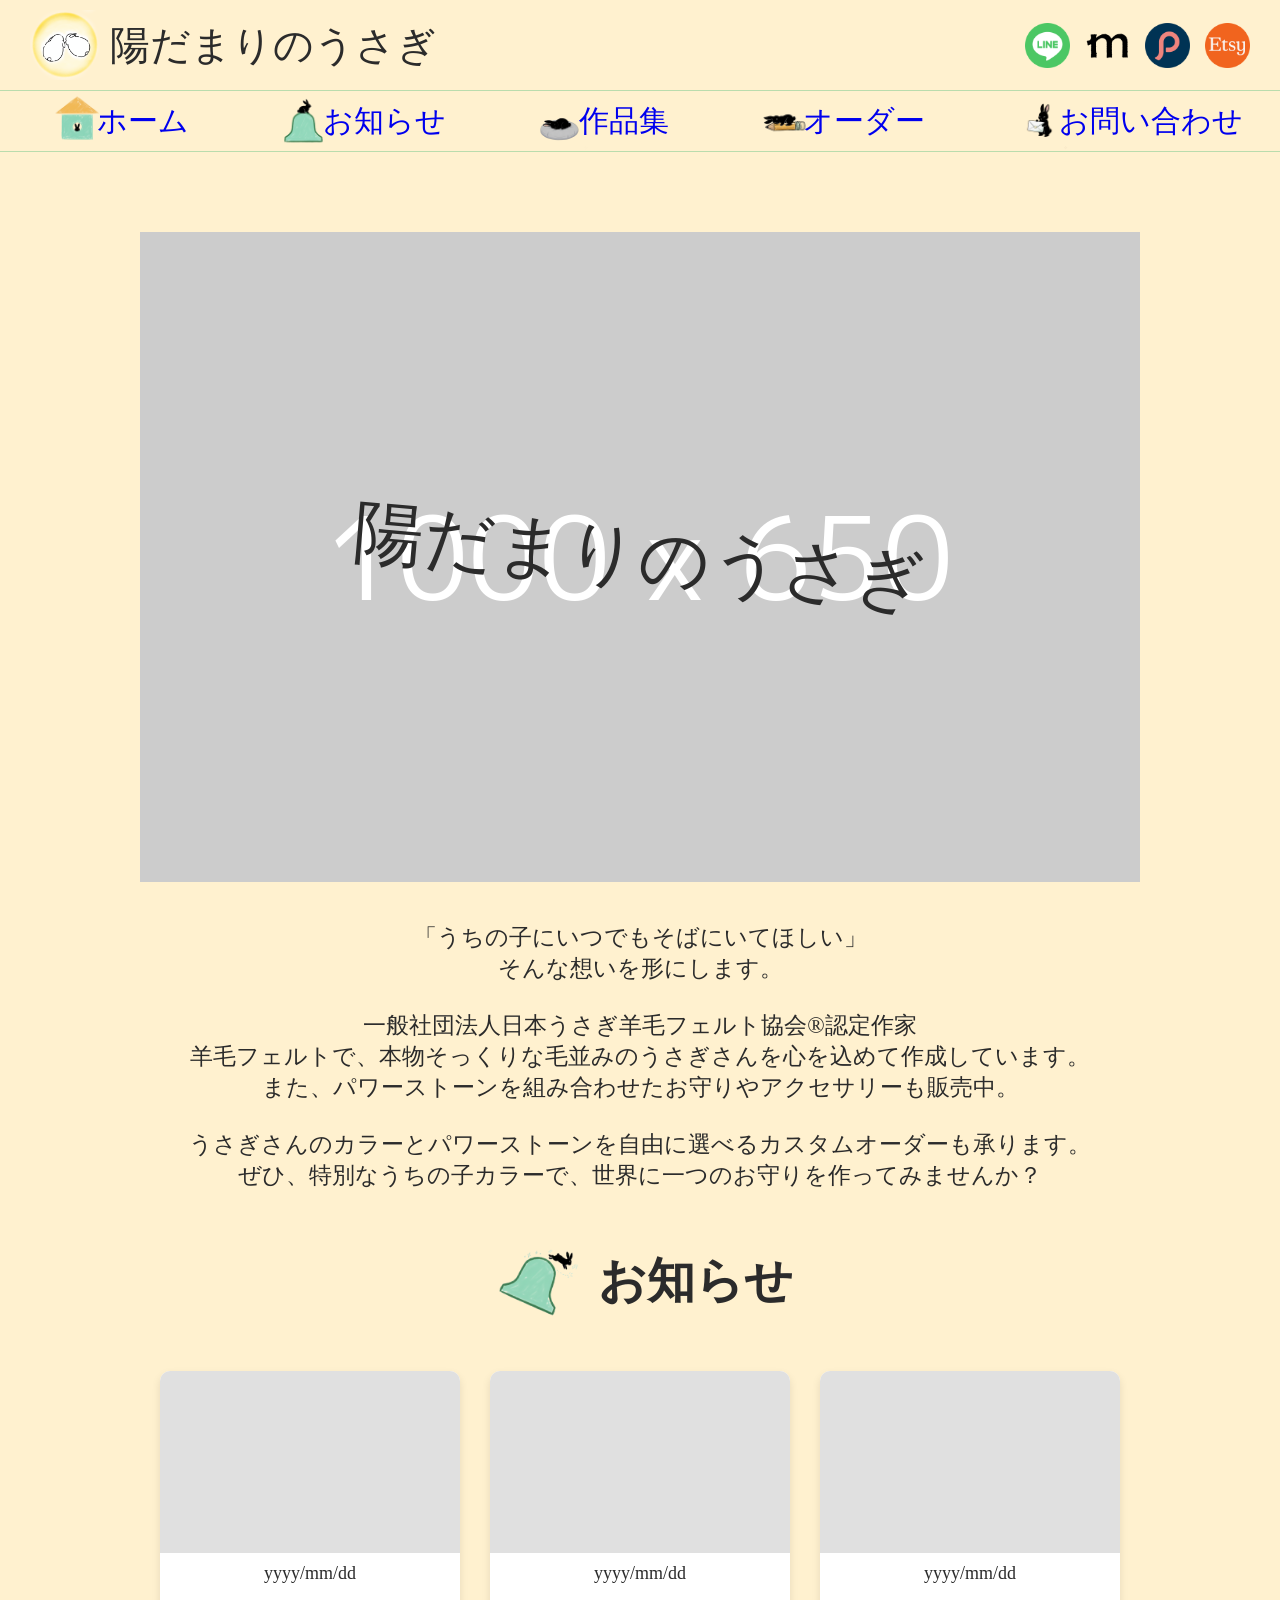
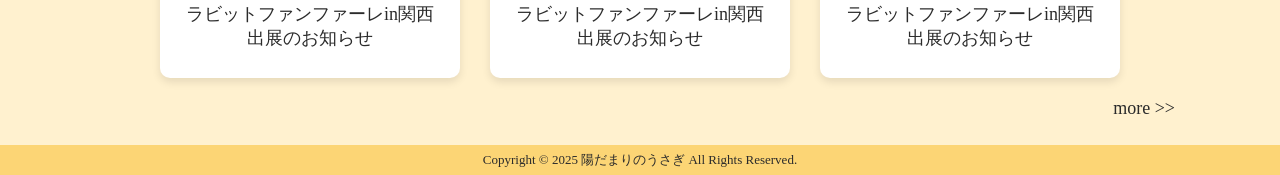
==== index.html @ 22de8309 "Add files via upload" ====
<!DOCTYPE html>
<html>
<head>
<meta charset="utf-8">
<title>陽だまりのうさぎ</title>
<link rel="stylesheet" href="./css/home.css" type="text/css">
</head>
<body>
<div id="wrapper">

<header class="site-header">
	<div class="header-top">
		<div class="header-logo-group">
      <img src="images/logo.png" alt="陽だまりのうさぎのロゴ">
      <div class="header-logo">陽だまりのうさぎ</div>
    </div>
    <nav class="header-sns">
      <a href="https://www.instagram.com/hidamarinousagi/" class="icon instagram"></a>
      <a href="#" class="icon line"></a>
			<a href="https://minne.com/@hidamari-usa" class="icon minne"></a>
			<a href="#" class="icon pinkoi"></a>
			<a href="#" class="icon etsy"></a>
    </nav>
  </div>	
	<nav>
		<ul class="header-nav">
			<li class="nav-item"><a href="./index.html" class="button-01 home">ホーム</a></li>
			<li class="nav-item"><a href="./news.html" class="button-01 news">お知らせ</a></li>
			<li class="nav-item"><a href="./work.html" class="button-01 work">作品集</a></li>
			<li class="nav-item"><a href="https://docs.google.com/forms/d/e/1FAIpQLSdNVM219rcetu0OfHrSMZx2u7g0_mI4Am3cXcTMHtJVlJa6pg/viewform" class="button-01 order">オーダー</a></li>
			<li class="nav-item"><a href="./contact.html" class="button-01 contact">お問い合わせ</a></li>
		</ul>
	</nav>
</header>
<main>
	<div class="main">
		<div class="main-bg">
			<div class="main-title">
				陽だまりのうさぎ
			</div>
		</div>
	</div>
	<div class="main-txt">
		<p>「うちの子にいつでもそばにいてほしい」<br>
		そんな想いを形にします。<br>
		<br>
		一般社団法人日本うさぎ羊毛フェルト協会®認定作家<br>
		羊毛フェルトで、本物そっくりな毛並みのうさぎさんを心を込めて作成しています。<br>
			また、パワーストーンを組み合わせたお守りやアクセサリーも販売中。<br>
		<br>
		うさぎさんのカラーとパワーストーンを自由に選べるカスタムオーダーも承ります。<br>  
		ぜひ、特別なうちの子カラーで、世界に一つのお守りを作ってみませんか？</p>
	</div>
	<hr>
	<section class="news-section">
		<h2 class="section-title">
			<span class="icon"></span>お知らせ
		</h2>
		<div class="news-container">
        
        <a href="#" class="news-card">
            <div class="news-image"></div>
            <p class="news-date">yyyy/mm/dd</p>
            <p class="news-title">ラビットファンファーレin関西<br>出展のお知らせ</p>
        </a>
        
        <a href="#" class="news-card">
            <div class="news-image"></div>
            <p class="news-date">yyyy/mm/dd</p>
            <p class="news-title">ラビットファンファーレin関西<br>出展のお知らせ</p>
        </a>
        
        <a href="#" class="news-card">
            <div class="news-image"></div>
            <p class="news-date">yyyy/mm/dd</p>
            <p class="news-title">ラビットファンファーレin関西<br>出展のお知らせ</p>
        </a>
    </div>
    <p class="news-more-link">
        <a href="./work.html">more >></a>
    </p>
</section>
<br>
</main>
<footer>Copyright © 2025 陽だまりのうさぎ All Rights Reserved.</footer>
</div>
</body>
</html>
---- css/home.css ----
@charset "utf-8";

/* ==================== リセットと基本設定 ==================== */
html,body{
	width: 100%;
	height: 100%;
	margin: 0;
	padding: 0;
	font-size: 23px;
	font-weight: normal;
	font-style: normal;
	text-decoration: none;
	color: #2B2B2B;
	background-color: transparent;
	font-family: "Shin Retro Maru Gothic";
}

img{
	border: none;
	vertical-align: bottom;
}

body{
	background: #FFF1CF url("../images/bg_img.jpg") top center no-repeat;
	background-size: cover;
}

hr {
  display: none;
}

/* ==================== ヘッダー ==================== */
.site-header {
  width: 100%;
}

.header-top {
	height:90px;
  display: flex;
  justify-content: space-between;
  align-items: center;
  padding: 0px 30px;
  border-bottom: 1px solid #BADCAD;
}

.header-logo-group {
  display: flex;
  align-items: center;
  gap: 10px;
}

.header-logo-group img {
  width: 70px;
  height: 70px;
}

.header-logo {
  font-size: 40px;
	font-family: "AlpenFontFree";
}

.header-sns {
  display: flex;
  gap: 15px;
}

.header-sns a {
  display: block;
  width: 45px;
  height: 45px;
	background-size: cover;
  background-repeat: no-repeat;
  background-position: center;
}

.icon.instagram {
    background-image: url('../images/menu/instagram.png');
}

.icon.line {
    background-image: url('../images/menu/LINE.png');
}

.icon.minne {
    background-image: url('../images/menu/Minne.png');
}

.icon.pinkoi {
    background-image: url('../images/menu/Pinkoi.png');
}

.icon.etsy {
    background-image: url('../images/menu/Etsy.png');
}

.header-nav {
  list-style: none;
  margin: 0;
	width: 100%;
  padding: 0;
	height: 60px;
	line-height: 60px;
  display: flex;
  justify-content: space-around;
	border-bottom: 1px solid #BADCAD;
	font-size: 30px;
	font-family: "AlpenFontFree";
}

.button-01 {
  display: block;
  text-decoration: none;
  
  background-repeat: no-repeat;
  background-position: left 10px center; 
  background-size: 60px 60px;
  padding-left: 60px;
}

.button-01:visited 
{
  color: #2B2B2B; 
}

.button-01.home {
  background-image: url("../images/menu/home_icon.png");
	transition: color 0.2s ease;
}
.button-01.home:hover {
  background-image: url("../images/menu/home_icon_hover.png");    
	transition: background-image 0.2s ease, color 0.2s ease, opacity 0.2s ease;}

.button-01.news {
  background-image: url("../images/menu/news_icon.png");
	transition: color 0.2s ease;
}
.button-01.news:hover {
  background-image: url("../images/menu/news_icon_hover.png");    
	transition: background-image 0.2s ease, color 0.2s ease, opacity 0.2s ease;}

.button-01.work {
  background-image: url("../images/menu/work_icon.png");
	transition: color 0.2s ease;
}
.button-01.work:hover {
  background-image: url("../images/menu/work_icon_hover.png");    
	transition: background-image 0.2s ease, color 0.2s ease, opacity 0.2s ease;
}

.button-01.order {
  background-image: url("../images/menu/order_icon.png");
	transition: color 0.2s ease;
}
.button-01.order:hover {
  background-image: url("../images/menu/order_icon_hover.png");    
  transition: background-image 0.2s ease, color 0.2s ease, opacity 0.2s ease;
}

.button-01.contact {
  background-image: url("../images/menu/contact_icon.png");
	transition: color 0.2s ease;
}
.button-01.contact:hover {
  background-image: url("../images/menu/contact_icon_hover.png");    
  transition: background-image 0.2s ease, color 0.2s ease, opacity 0.2s ease;
}

/* ==================== メインコンテンツ関連 ==================== */

.main{
  width: 100%;
	text-align: center;
	margin: 0 auto;
	margin-top: 80px;
	margin-bottom: 40px;
}

.main-bg {
	width: 1000px;
	height: 650px;
	margin: 0 auto;
	background: url('../images/main.png') center/cover no-repeat;
  background-color: #FFF1CF; 
	display: flex;
	justify-content: center;
	align-items: center;
}

.main-title{
	transform: rotate(5deg);
	font-size: 70px;
	font-family: "AlpenFontFree";
  color: #2B2B2B;
}

.main-txt{
	text-align: center;
	margin: 0 auto;
}

/* ==================== お知らせ ==================== */

.news-section {
    background-color: #FFF1CF; 
    text-align: center; 
}

.section-title {
    font-size: 48px;
		font-family: "AlpenFontFree";
    display: flex;
    justify-content: center;
    align-items: center;
}

.section-title .icon {
    display: inline-block;
    width: 100px; 
    height: 100px; 
    background-image: url('../images/menu/news_icon_hover.png');
    background-size: contain;
    margin-right: 10px;
}

.news-container {
    display: flex;
    justify-content: center;
    gap: 30px;
    max-width: 1100px;
    margin: 0 auto;
}

.news-card {
    display: block;
    text-decoration: none;
    color: inherit;
    width: 300px;
    text-align: center;
    background-color: white;
    box-shadow: 0 4px 8px rgba(0, 0, 0, 0.1);
    padding-bottom: 10px;
		border-radius: 10px;
		overflow: hidden;
}

.news-image {
    width: 100%;
    height: 182px; 
    background-color: #E0E0E0;
    margin-bottom: 10px;
}

.news-date {
    font-size: 18px;
    margin: 5px 0 5px 0;
}

.news-title {
    font-size: 18px;
}

.news-more-link {
    max-width: 1100px; /* カードと同じ幅の制限 */
    margin: 20px auto 0 auto; 
    text-align: right; /* 右端に寄せる */
    padding-right: 30px; /* 画面右端からの余白 */
    font-size: 18px;
}

.news-more-link a {
    color: inherit;
    text-decoration: none;
}

/* ==================== フッター ==================== */

footer{
	width: 100%;
	height: 30px;
	background: #FCD575;
	color: #2B2B2B;
	text-align: center;
	font-size: 13px;
	line-height: 30px;
}
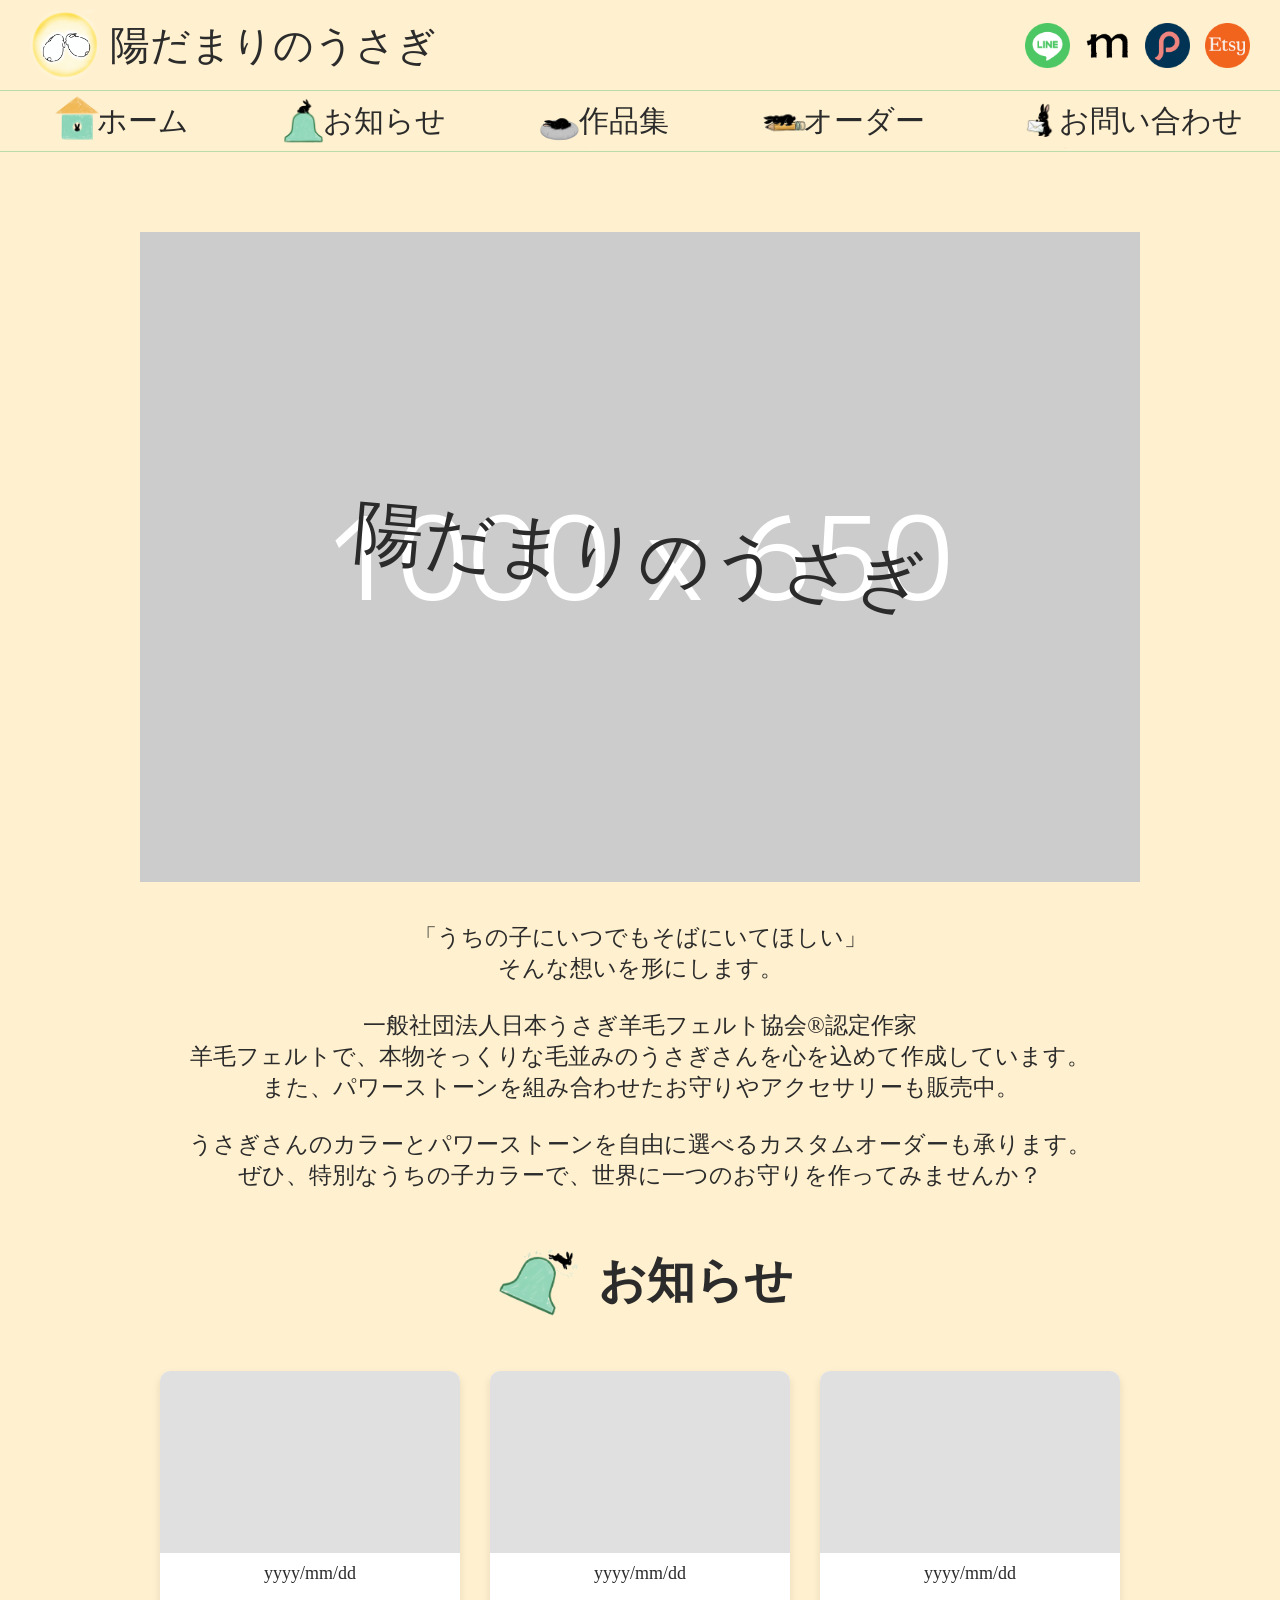
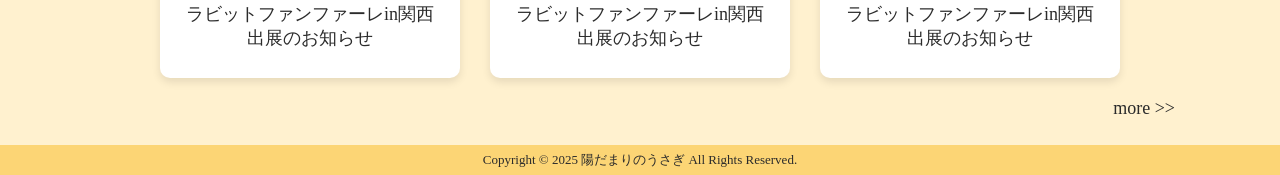
==== commit 1929c9f4: "Update index.html" ====
--- a/index.html
+++ b/index.html
@@ -2,6 +2,7 @@
 <html>
 <head>
 <meta charset="utf-8">
+<meta name="viewport" content="width=device-width, initial-scale=1.0">
 <title>陽だまりのうさぎ</title>
 <link rel="stylesheet" href="./css/home.css" type="text/css">
 </head>
--- a/css/home.css
+++ b/css/home.css
@@ -110,6 +110,7 @@
 .button-01 {
   display: block;
   text-decoration: none;
+	color: #2B2B2B;
   
   background-repeat: no-repeat;
   background-position: left 10px center; 
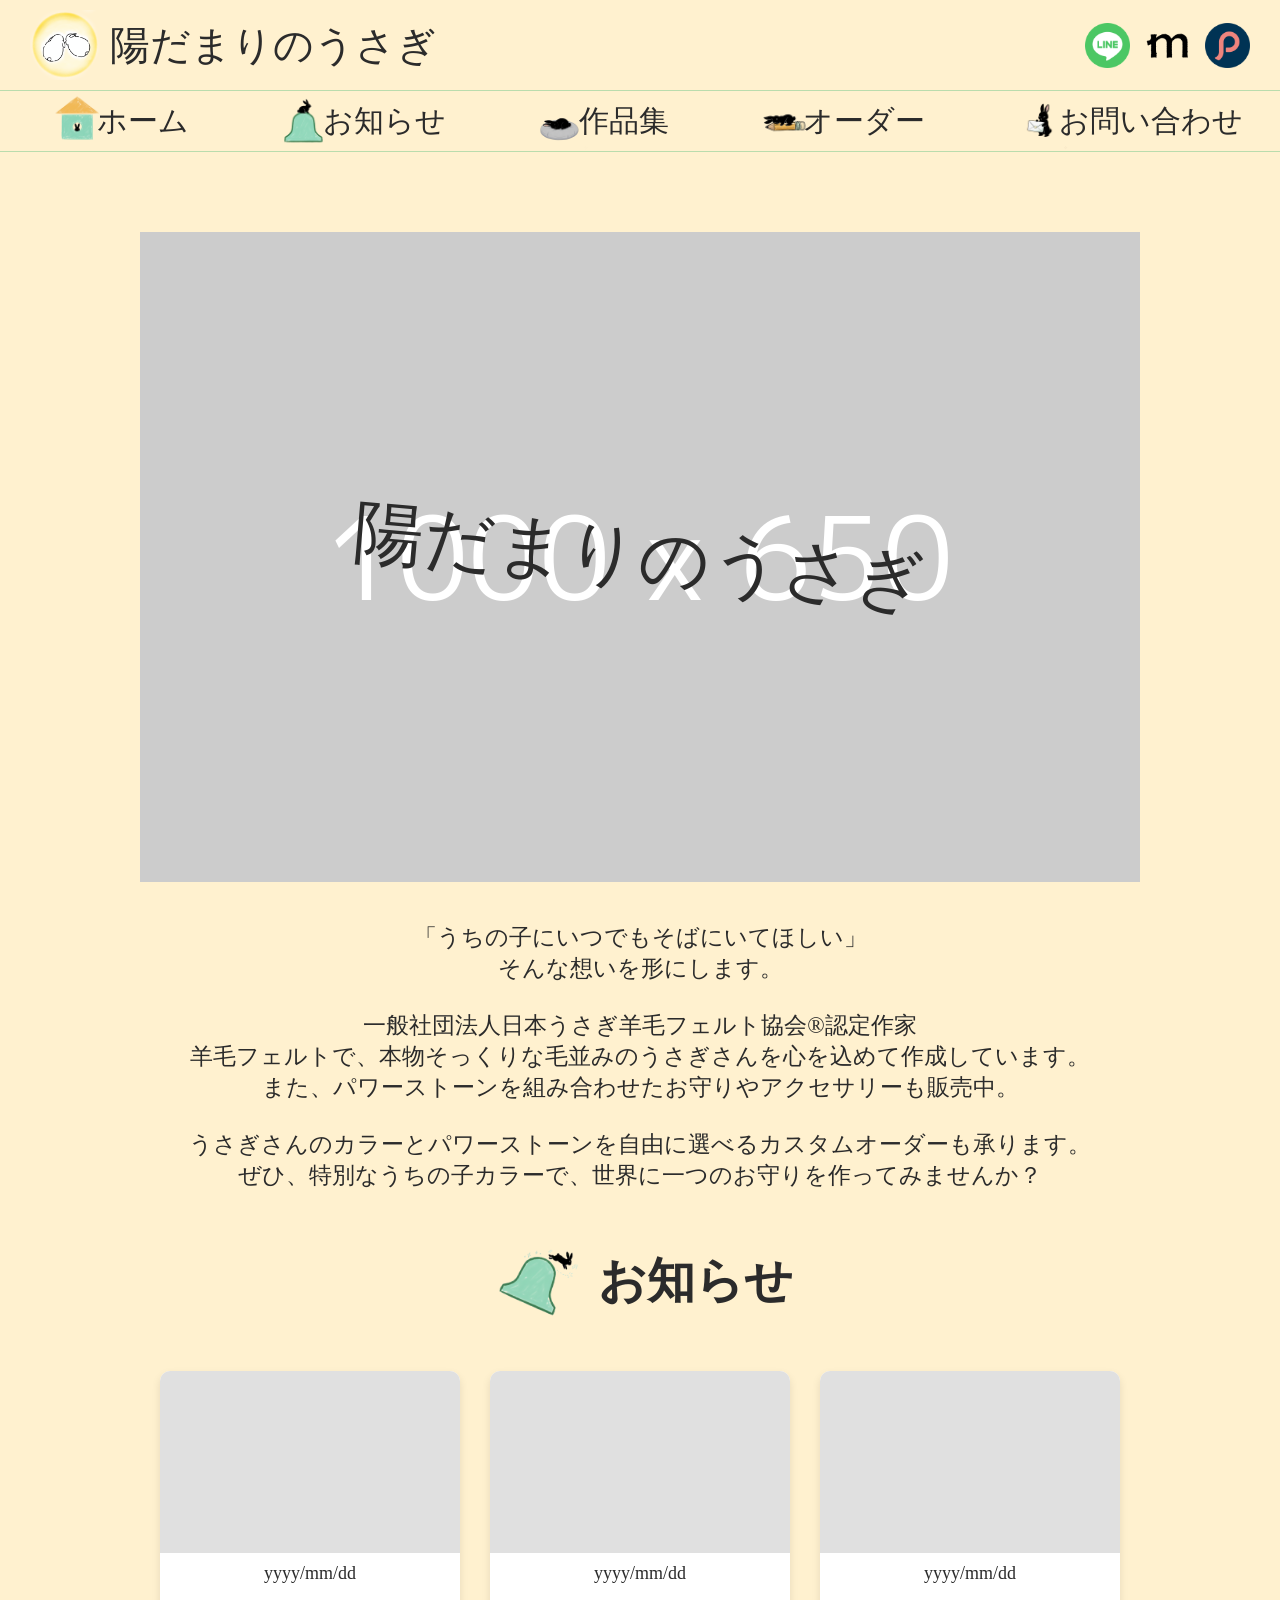
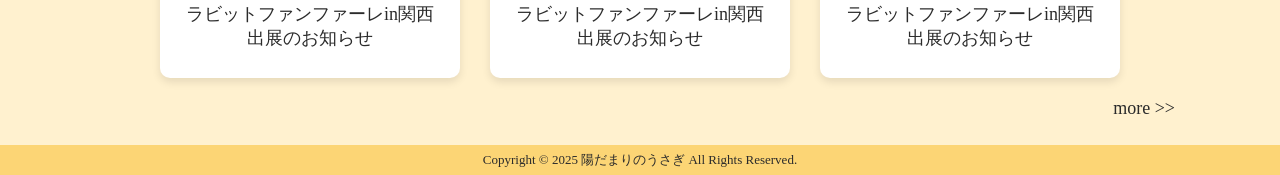
==== commit aa18041a: "Update index.html" ====
--- a/index.html
+++ b/index.html
@@ -17,10 +17,9 @@
     </div>
     <nav class="header-sns">
       <a href="https://www.instagram.com/hidamarinousagi/" class="icon instagram"></a>
-      <a href="#" class="icon line"></a>
+      <a href="https://lin.ee/uAg9Khz" class="icon line"></a>
 			<a href="https://minne.com/@hidamari-usa" class="icon minne"></a>
-			<a href="#" class="icon pinkoi"></a>
-			<a href="#" class="icon etsy"></a>
+			<a href="https://jp.pinkoi.com/store/bunnyinsunnyspot-53" class="icon pinkoi"></a>
     </nav>
   </div>	
 	<nav>
